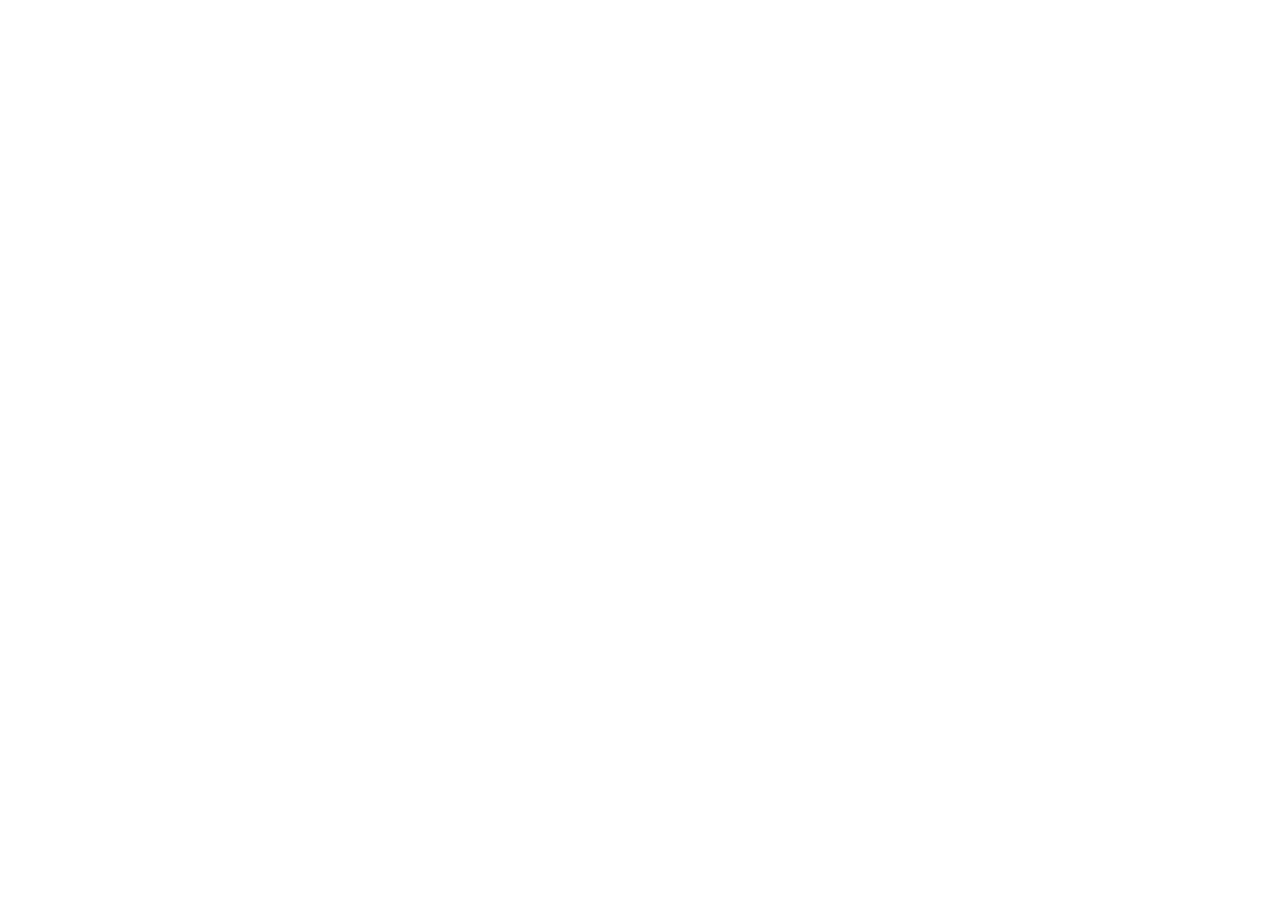
==== asgn0/asg0.html @ 0cfeefa2 "Added library script to asgo.html" ====
<!DOCTYPE html>
<html lang="en">
  <head>
    <meta charset="utf-8" />
    <title>Draw a blue rectangle (canvas version)</title>
  </head>

  <body onload="main()">
    <canvas id="example" width="400" height="400">
      Please use a browser that supports "canvas"
    </canvas>
    <script src="DrawRectangle.js"></script>
    <script src="lib/cuon-matrix-cse160.js"></script>
  </body>
</html>
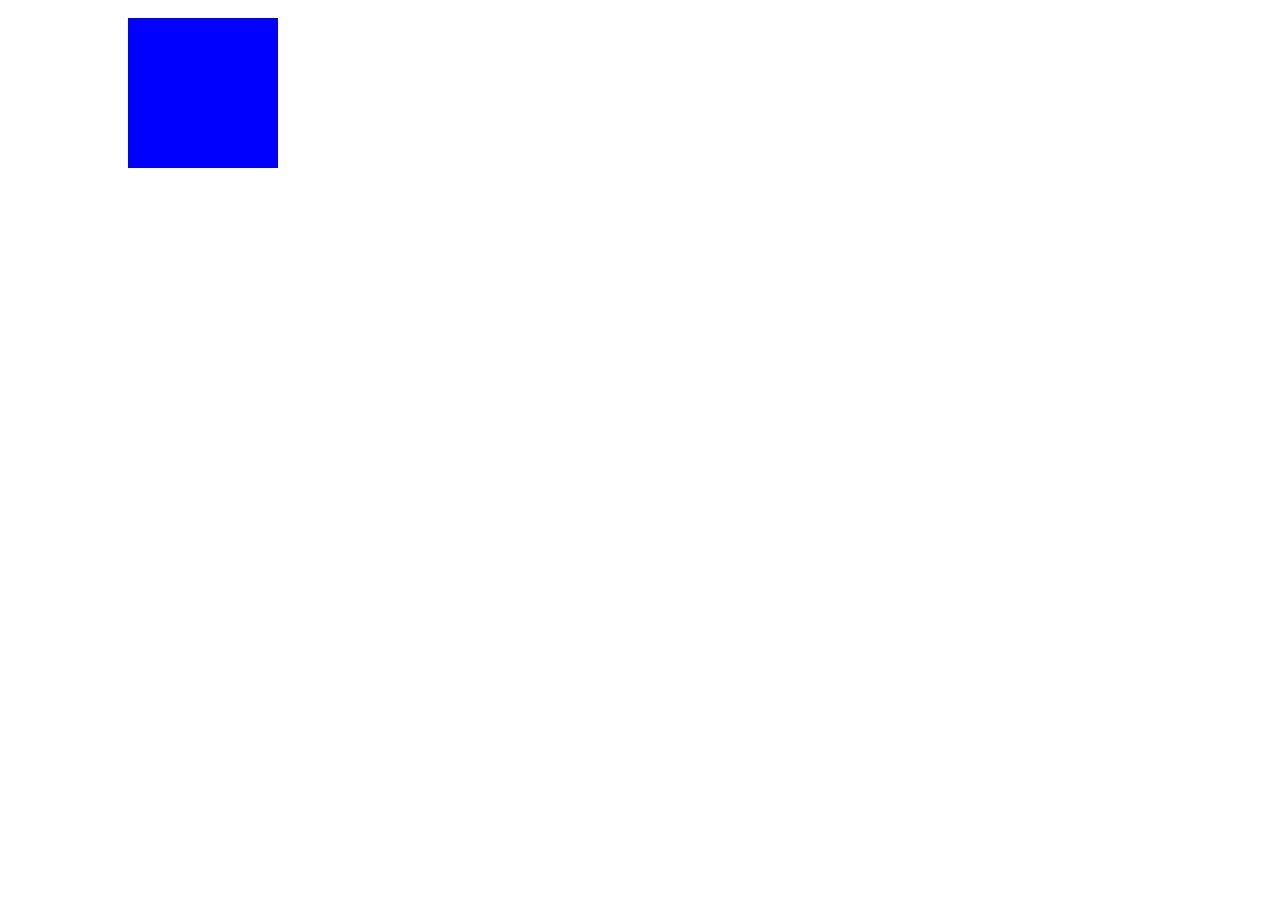
==== commit 9ceab062: "Fixed issue with wrong script loading" ====
--- a/asgn0/asg0.html
+++ b/asgn0/asg0.html
@@ -9,7 +9,7 @@
     <canvas id="example" width="400" height="400">
       Please use a browser that supports "canvas"
     </canvas>
-    <script src="DrawRectangle.js"></script>
+    <script src="asg0.js"></script>
     <script src="lib/cuon-matrix-cse160.js"></script>
   </body>
 </html>
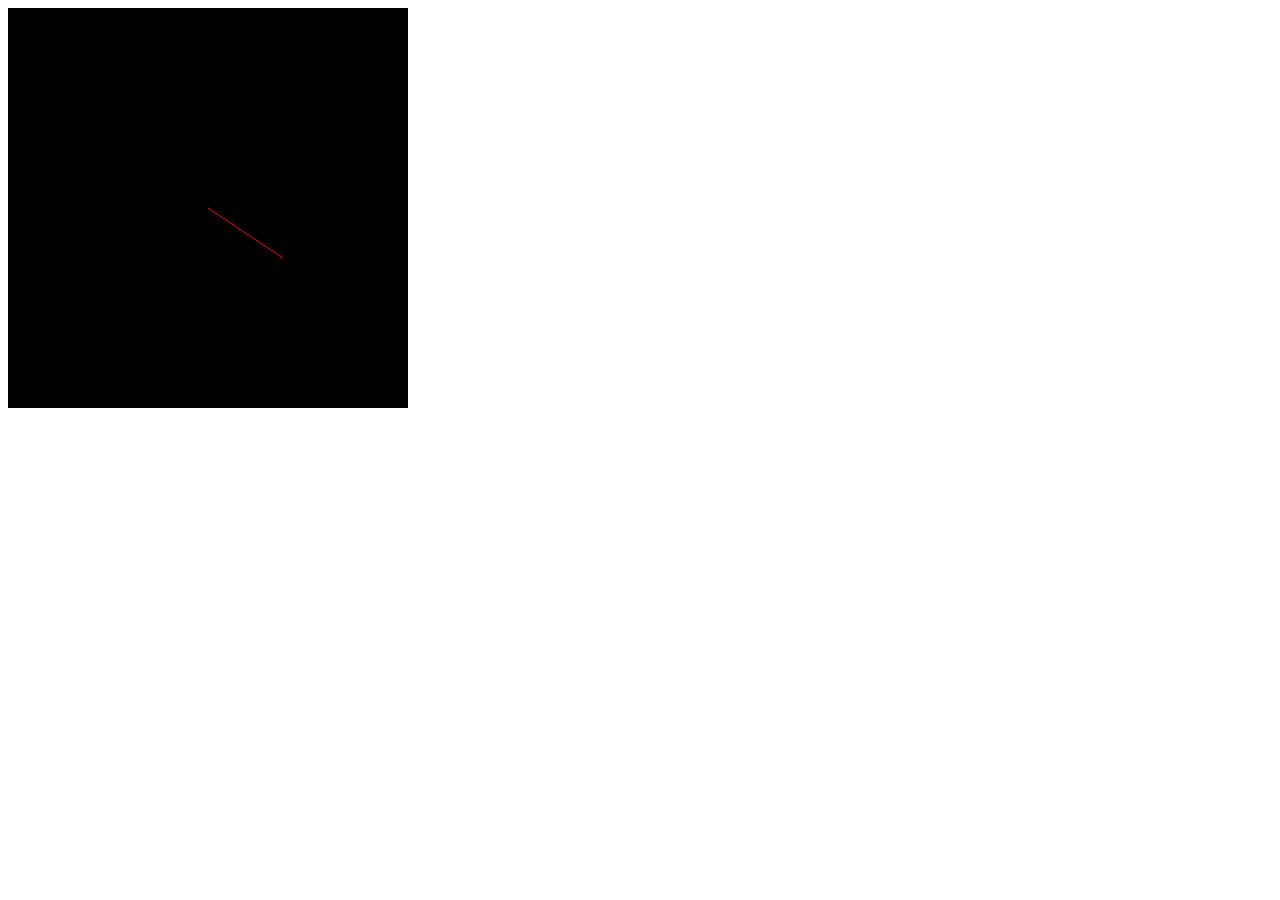
==== commit 6dba80a4: "Drew a red line onto a black canvas" ====
--- a/asgn0/asg0.html
+++ b/asgn0/asg0.html
@@ -6,7 +6,7 @@
   </head>
 
   <body onload="main()">
-    <canvas id="example" width="400" height="400">
+    <canvas id="canvas" width="400" height="400">
       Please use a browser that supports "canvas"
     </canvas>
     <script src="asg0.js"></script>
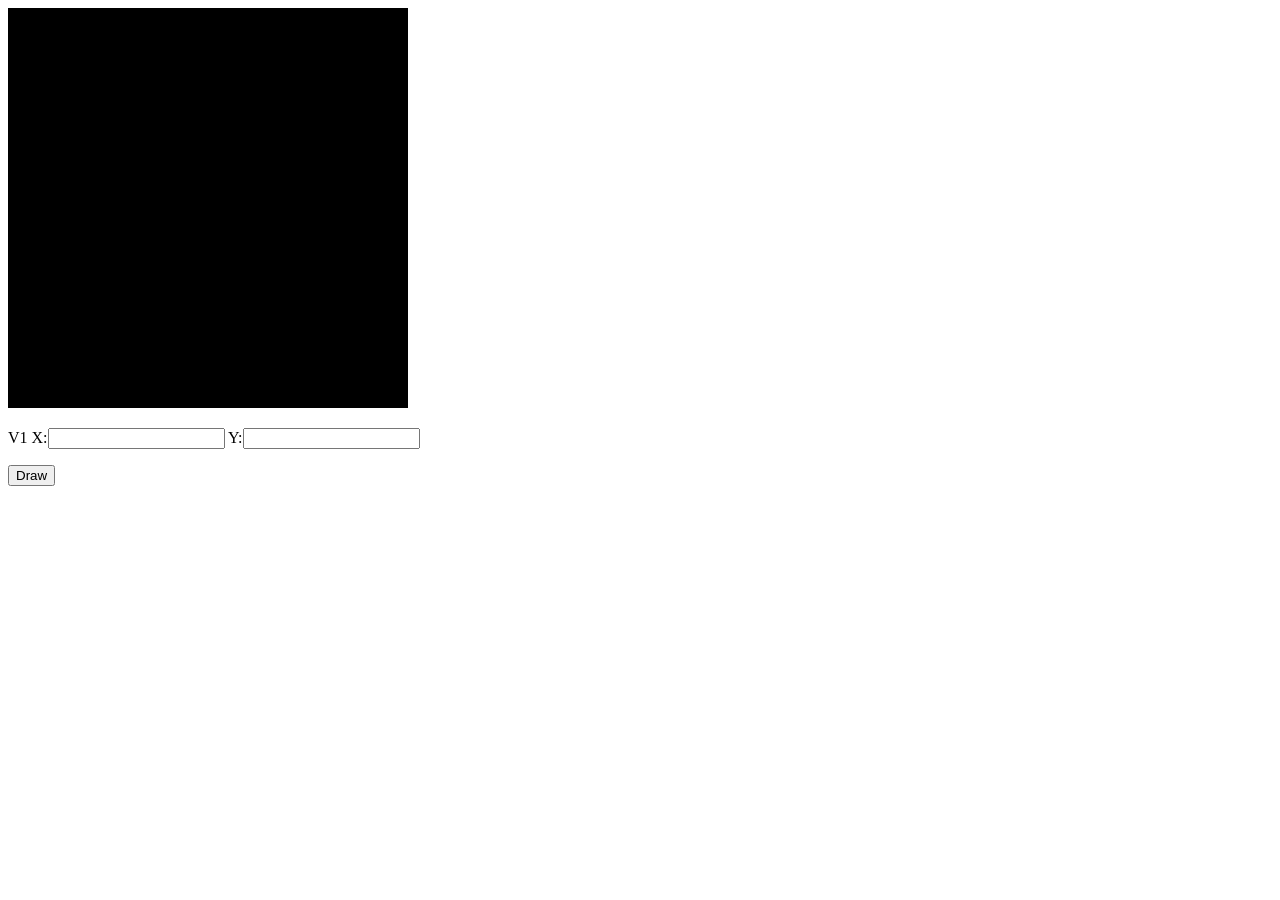
==== commit af85b61e: "Drawing vector v1 works" ====
--- a/asgn0/asg0.html
+++ b/asgn0/asg0.html
@@ -2,13 +2,16 @@
 <html lang="en">
   <head>
     <meta charset="utf-8" />
-    <title>Draw a blue rectangle (canvas version)</title>
+    <title>Assignment 0</title>
   </head>
 
   <body onload="main()">
     <canvas id="canvas" width="400" height="400">
       Please use a browser that supports "canvas"
     </canvas>
+
+    <p>V1 X:<input type="text" id="x-coord"></input> Y:<input type="text" id="y-coord"></input></p>
+    <button type="Draw" onclick="handleDrawEvent()">Draw</button>
     <script src="asg0.js"></script>
     <script src="lib/cuon-matrix-cse160.js"></script>
   </body>
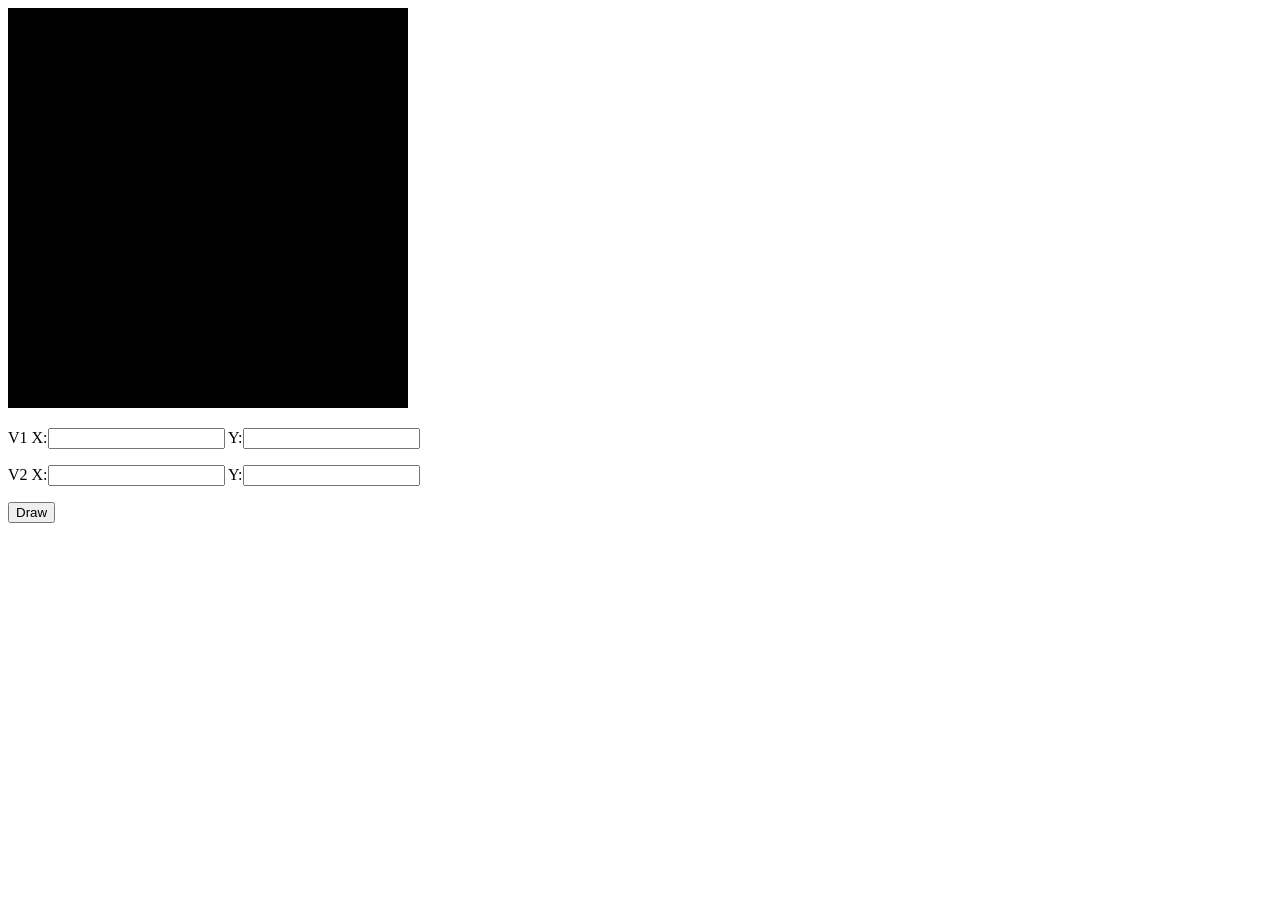
==== commit 79dbf2f3: "Drawing vectors v1 and v2 work" ====
--- a/asgn0/asg0.html
+++ b/asgn0/asg0.html
@@ -10,7 +10,8 @@
       Please use a browser that supports "canvas"
     </canvas>
 
-    <p>V1 X:<input type="text" id="x-coord"></input> Y:<input type="text" id="y-coord"></input></p>
+    <p>V1 X:<input type="text" id="x1-coord"></input> Y:<input type="text" id="y1-coord"></input></p>
+    <p>V2 X:<input type="text" id="x2-coord"></input> Y:<input type="text" id="y2-coord"></input></p>
     <button type="Draw" onclick="handleDrawEvent()">Draw</button>
     <script src="asg0.js"></script>
     <script src="lib/cuon-matrix-cse160.js"></script>
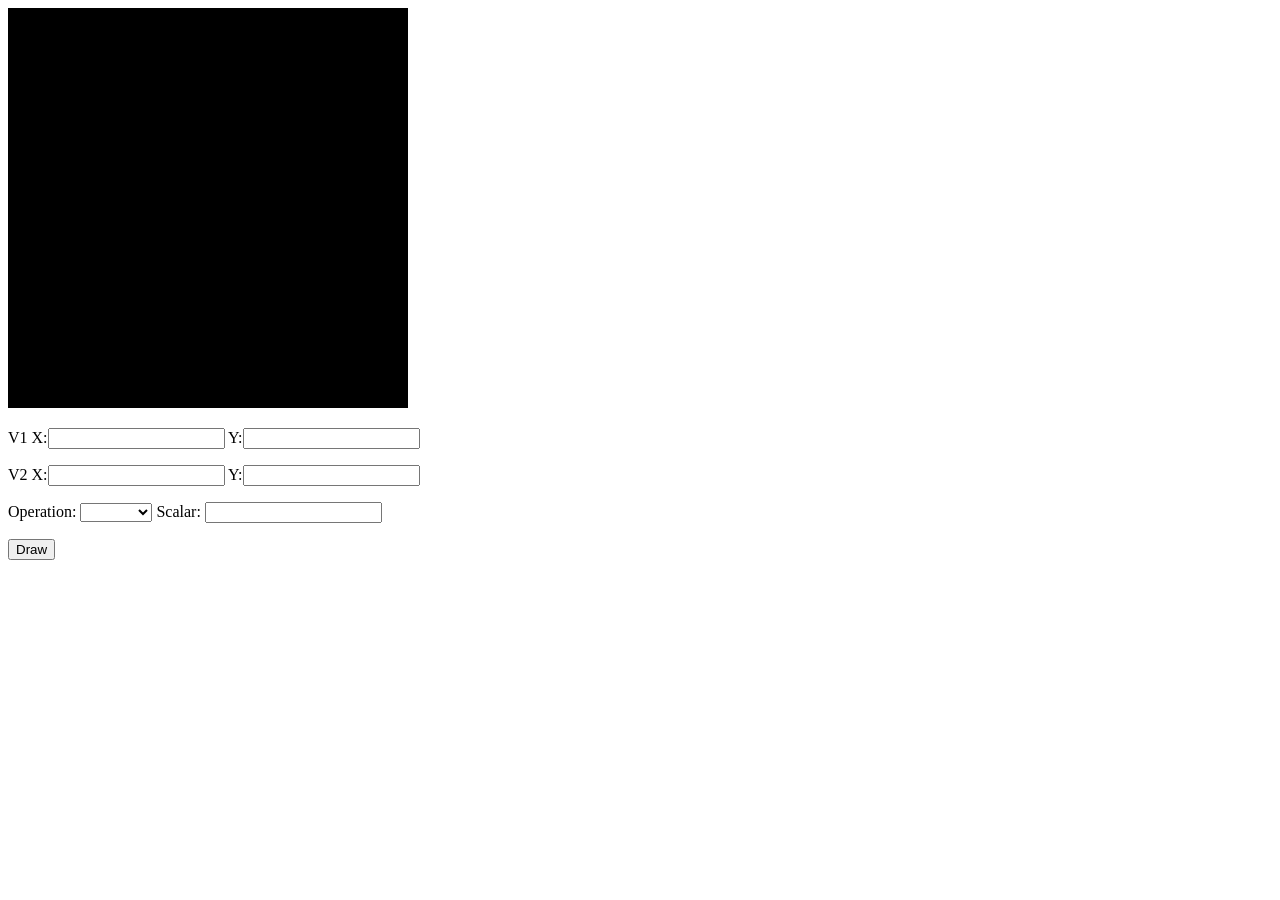
==== commit 10d69fb6: "Drawing third vector v3 with scalar operations work" ====
--- a/asgn0/asg0.html
+++ b/asgn0/asg0.html
@@ -12,7 +12,20 @@
 
     <p>V1 X:<input type="text" id="x1-coord"></input> Y:<input type="text" id="y1-coord"></input></p>
     <p>V2 X:<input type="text" id="x2-coord"></input> Y:<input type="text" id="y2-coord"></input></p>
+
+    <p> Operation:
+      <select id="operation" name="operation">
+        <option value="none"></option>
+        <option value="add">Add</option>
+        <option value="sub">Subtract</option>
+        <option value="mul">Multiply</option>
+        <option value="div">Divide</option>
+      </select>
+      Scalar: <input type="text" id="scalar"></input>
+    </p>
+
     <button type="Draw" onclick="handleDrawEvent()">Draw</button>
+
     <script src="asg0.js"></script>
     <script src="lib/cuon-matrix-cse160.js"></script>
   </body>
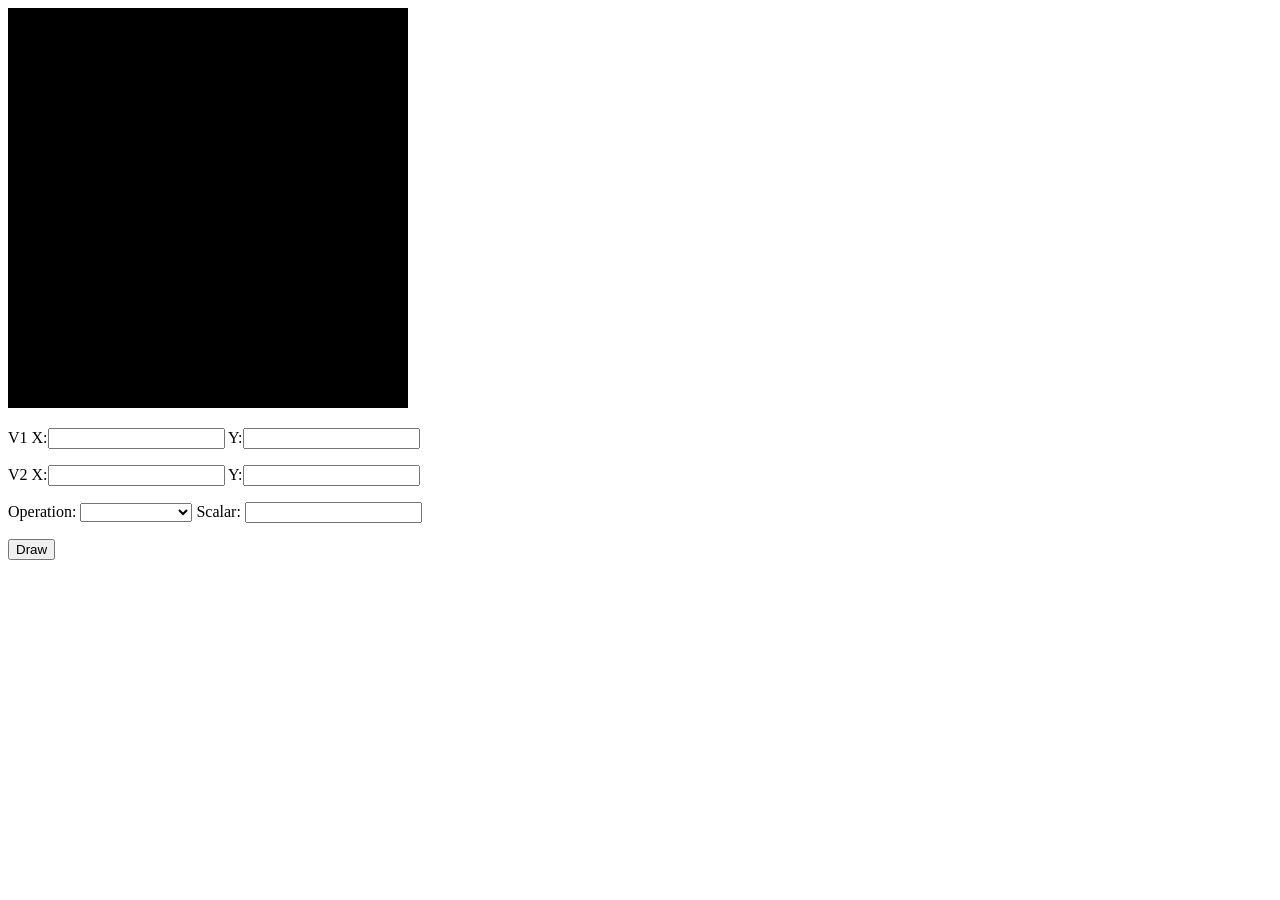
==== commit 013d246d: "Added magnitude calculation, normalization, calculating the angle between vectors, and the area of t" ====
--- a/asgn0/asg0.html
+++ b/asgn0/asg0.html
@@ -20,6 +20,10 @@
         <option value="sub">Subtract</option>
         <option value="mul">Multiply</option>
         <option value="div">Divide</option>
+        <option value="mag">Magnitude</option>
+        <option value="norm">Normalize</option>
+        <option value="angle">Angle Between</option>
+        <option value="area">Area</option>
       </select>
       Scalar: <input type="text" id="scalar"></input>
     </p>
